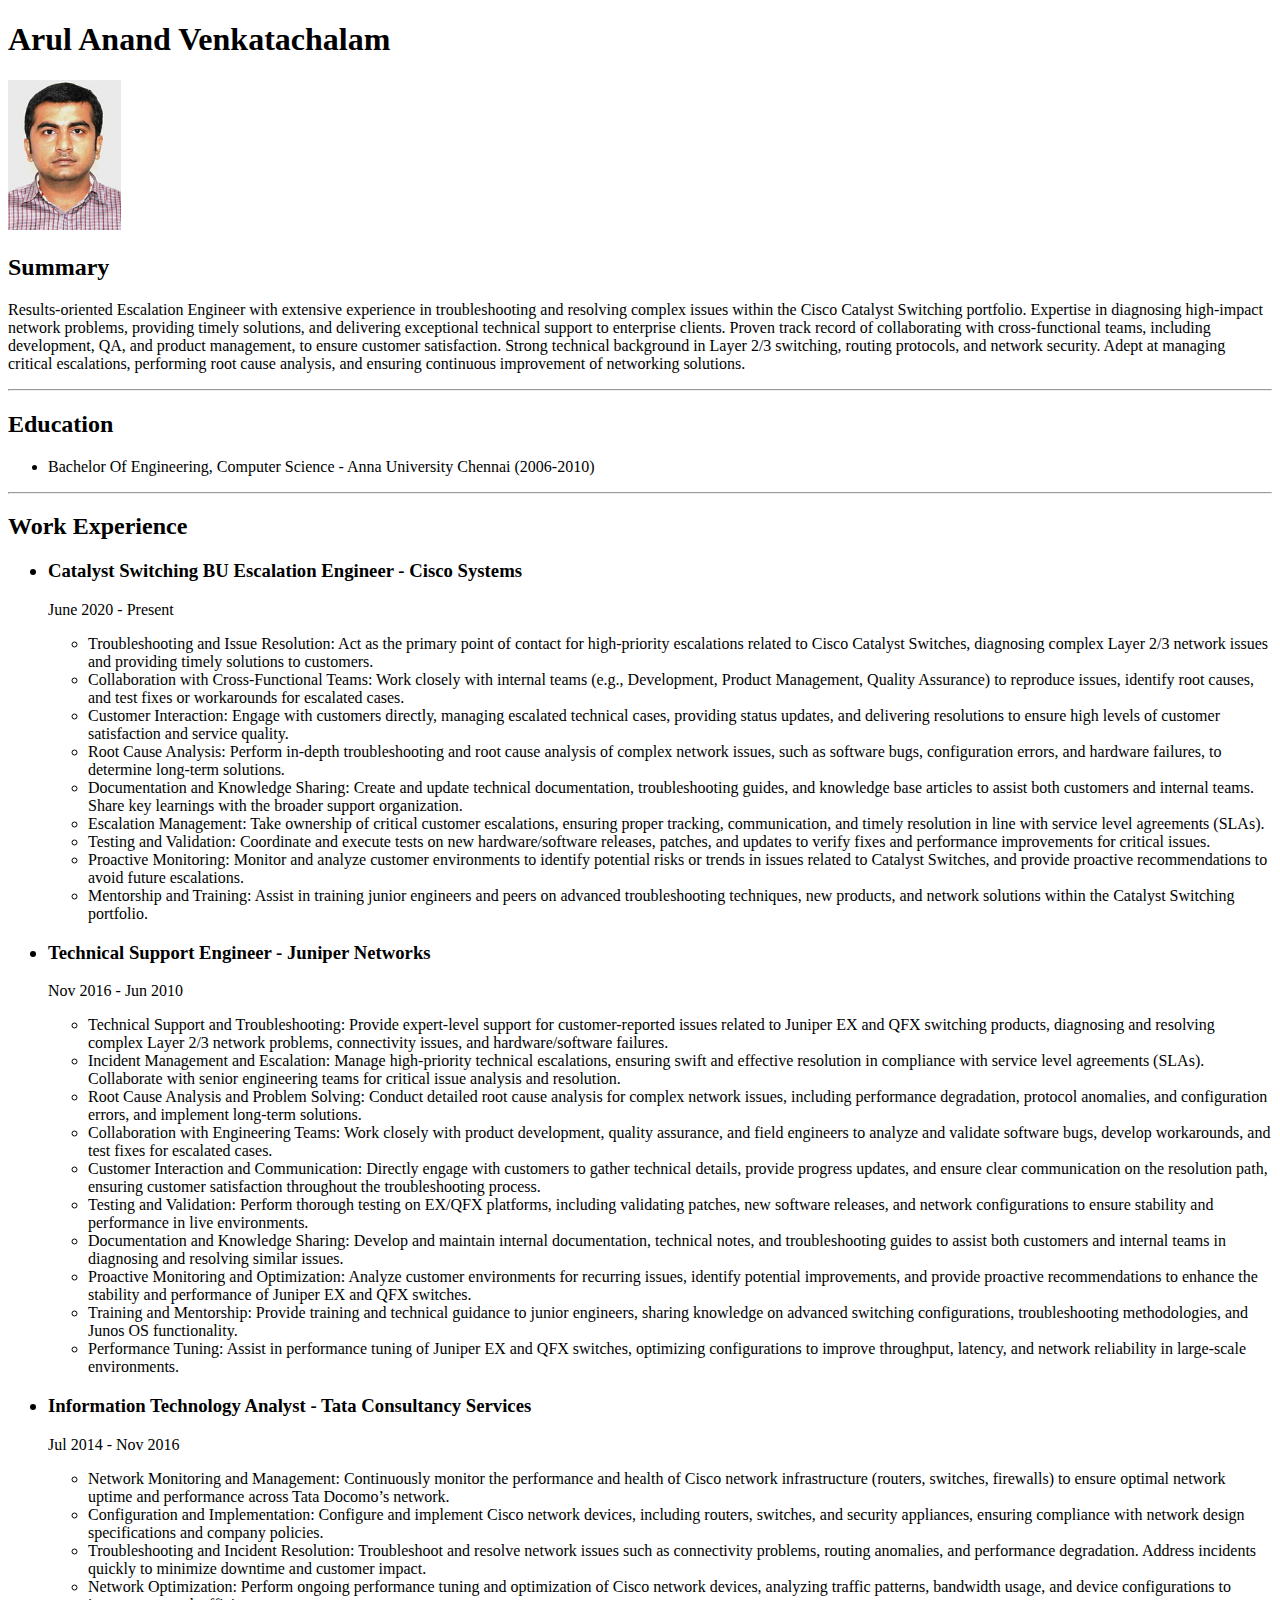
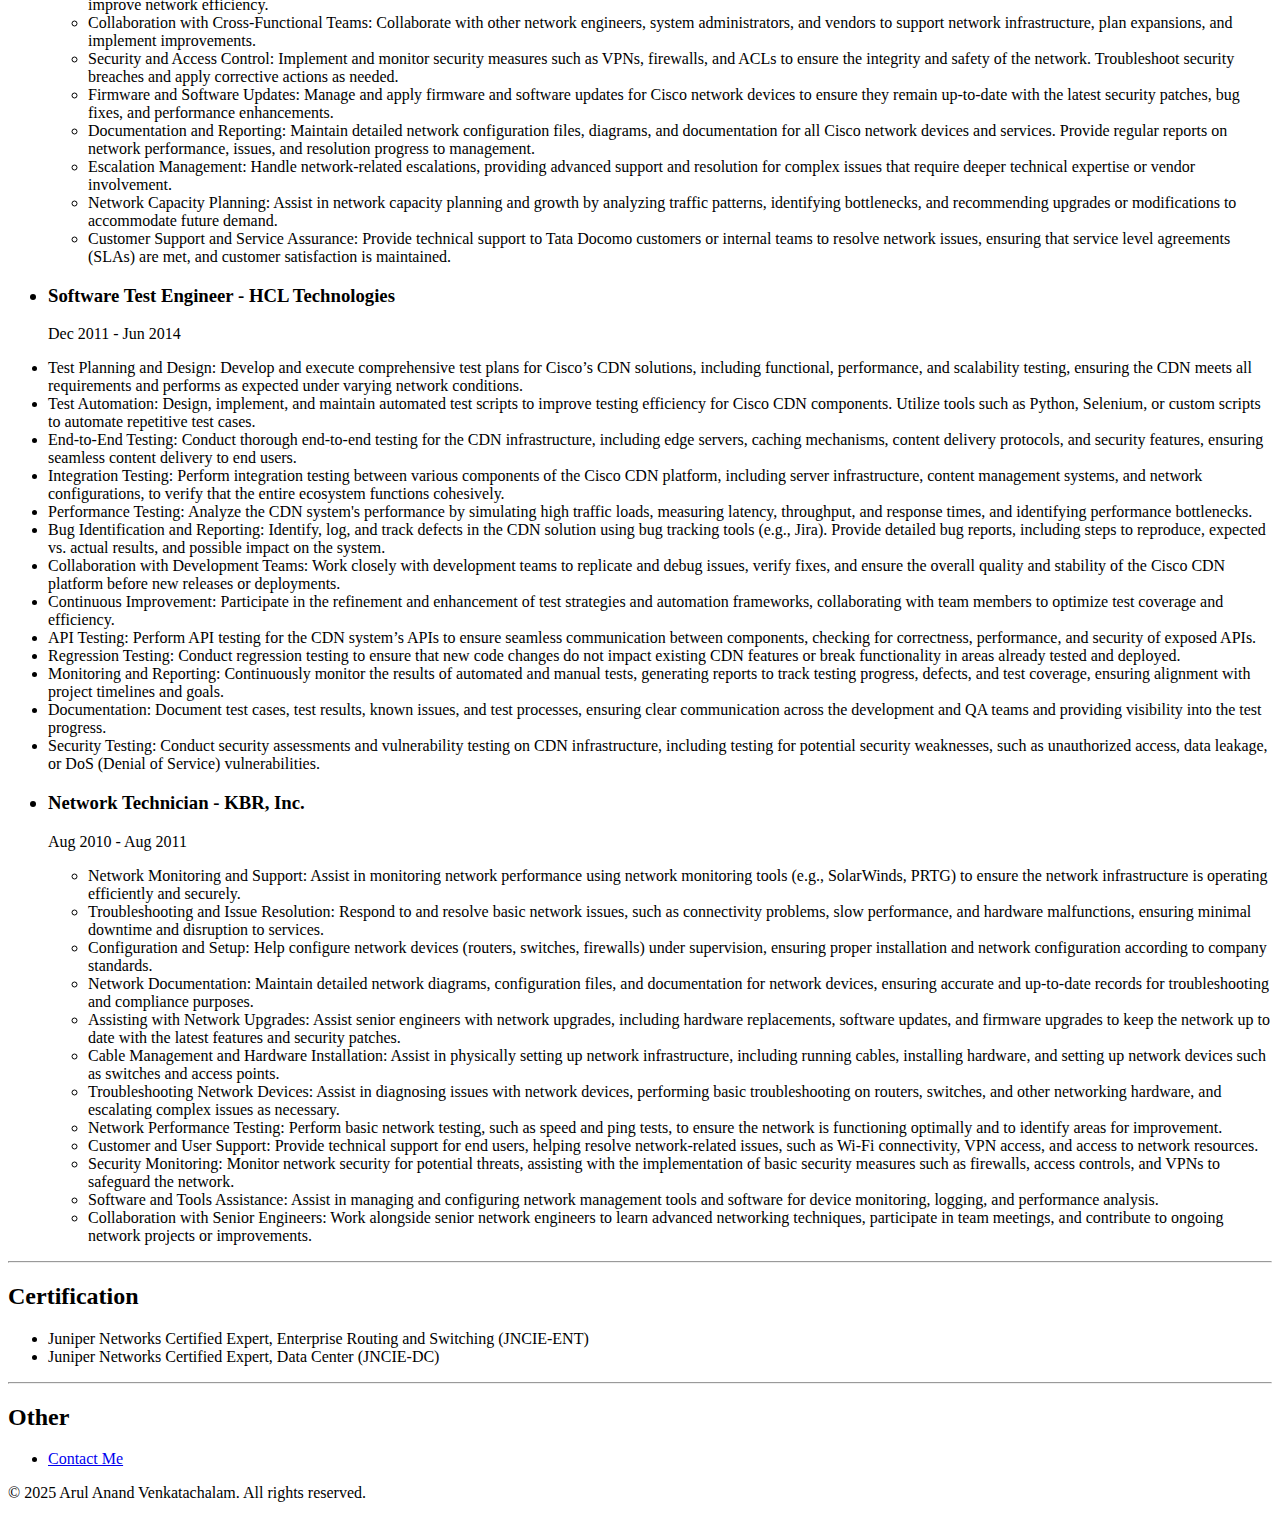
==== index.html @ f444f6bf "Add files via upload" ====
<!DOCTYPE html>
<html lang="en">
<head>
    <meta charset="UTF-8">
    <meta name="viewport" content="width=device-width, initial-scale=1.0">
    <title>My Resume</title>
</head>
<body>
    <h1>Arul Anand Venkatachalam</h1>
    <img src="./assets/arul.jpg" alt="Image of Arul" height="150">
    <h2>Summary</h2>
    <p>Results-oriented Escalation Engineer with extensive experience in troubleshooting and resolving complex issues within the Cisco Catalyst Switching portfolio.
        Expertise in diagnosing high-impact network problems, providing timely solutions, and delivering exceptional technical support to enterprise clients.
        Proven track record of collaborating with cross-functional teams, including development, QA, and product management, to ensure customer satisfaction.
        Strong technical background in Layer 2/3 switching, routing protocols, and network security.
        Adept at managing critical escalations, performing root cause analysis, and ensuring continuous improvement of networking solutions.</p>
    <hr />
    <h2>Education</h2>
    <ul>
        <li>Bachelor Of Engineering, Computer Science - Anna University Chennai (2006-2010)</li>
    </ul>
    <hr />
    <h2>Work Experience</h2>
    <ul>
        <h3><li>Catalyst Switching BU Escalation Engineer - Cisco Systems</li></h3>
        <p>June 2020 - Present
            <ul>
                <li>Troubleshooting and Issue Resolution: Act as the primary point of contact for high-priority escalations related to Cisco Catalyst Switches, diagnosing complex Layer 2/3 network issues and providing timely solutions to customers.</li>
                <li>Collaboration with Cross-Functional Teams: Work closely with internal teams (e.g., Development, Product Management, Quality Assurance) to reproduce issues, identify root causes, and test fixes or workarounds for escalated cases.</li>
                <li>Customer Interaction: Engage with customers directly, managing escalated technical cases, providing status updates, and delivering resolutions to ensure high levels of customer satisfaction and service quality.</li>
                <li>Root Cause Analysis: Perform in-depth troubleshooting and root cause analysis of complex network issues, such as software bugs, configuration errors, and hardware failures, to determine long-term solutions.</li>
                <li>Documentation and Knowledge Sharing: Create and update technical documentation, troubleshooting guides, and knowledge base articles to assist both customers and internal teams. Share key learnings with the broader support organization.</li>
                <li>Escalation Management: Take ownership of critical customer escalations, ensuring proper tracking, communication, and timely resolution in line with service level agreements (SLAs).</li>
                <li>Testing and Validation: Coordinate and execute tests on new hardware/software releases, patches, and updates to verify fixes and performance improvements for critical issues.</li>
                <li>Proactive Monitoring: Monitor and analyze customer environments to identify potential risks or trends in issues related to Catalyst Switches, and provide proactive recommendations to avoid future escalations.</li>
                <li>Mentorship and Training: Assist in training junior engineers and peers on advanced troubleshooting techniques, new products, and network solutions within the Catalyst Switching portfolio.</li>
            </ul>
        </p>
        <h3><li>Technical Support Engineer - Juniper Networks</li></h3>
        <p>Nov 2016 - Jun 2010
            <ul>
                <li>Technical Support and Troubleshooting: Provide expert-level support for customer-reported issues related to Juniper EX and QFX switching products, diagnosing and resolving complex Layer 2/3 network problems, connectivity issues, and hardware/software failures.</li>
                <li>Incident Management and Escalation: Manage high-priority technical escalations, ensuring swift and effective resolution in compliance with service level agreements (SLAs). Collaborate with senior engineering teams for critical issue analysis and resolution.</li>
                <li>Root Cause Analysis and Problem Solving: Conduct detailed root cause analysis for complex network issues, including performance degradation, protocol anomalies, and configuration errors, and implement long-term solutions.</li>
                <li>Collaboration with Engineering Teams: Work closely with product development, quality assurance, and field engineers to analyze and validate software bugs, develop workarounds, and test fixes for escalated cases.</li>
                <li>Customer Interaction and Communication: Directly engage with customers to gather technical details, provide progress updates, and ensure clear communication on the resolution path, ensuring customer satisfaction throughout the troubleshooting process.</li>
                <li>Testing and Validation: Perform thorough testing on EX/QFX platforms, including validating patches, new software releases, and network configurations to ensure stability and performance in live environments.</li>
                <li>Documentation and Knowledge Sharing: Develop and maintain internal documentation, technical notes, and troubleshooting guides to assist both customers and internal teams in diagnosing and resolving similar issues.</li>
                <li>Proactive Monitoring and Optimization: Analyze customer environments for recurring issues, identify potential improvements, and provide proactive recommendations to enhance the stability and performance of Juniper EX and QFX switches.</li>
                <li>Training and Mentorship: Provide training and technical guidance to junior engineers, sharing knowledge on advanced switching configurations, troubleshooting methodologies, and Junos OS functionality.</li>
                <li>Performance Tuning: Assist in performance tuning of Juniper EX and QFX switches, optimizing configurations to improve throughput, latency, and network reliability in large-scale environments.</li>
            </ul>
        </p>
        <h3><li>Information Technology Analyst - Tata Consultancy Services</li></h3>
        <p>Jul 2014 - Nov 2016
            <ul>
                <li>Network Monitoring and Management: Continuously monitor the performance and health of Cisco network infrastructure (routers, switches, firewalls) to ensure optimal network uptime and performance across Tata Docomo’s network.</li>
                <li>Configuration and Implementation: Configure and implement Cisco network devices, including routers, switches, and security appliances, ensuring compliance with network design specifications and company policies.</li>
                <li>Troubleshooting and Incident Resolution: Troubleshoot and resolve network issues such as connectivity problems, routing anomalies, and performance degradation. Address incidents quickly to minimize downtime and customer impact.</li>
                <li>Network Optimization: Perform ongoing performance tuning and optimization of Cisco network devices, analyzing traffic patterns, bandwidth usage, and device configurations to improve network efficiency.</li>
                <li>Collaboration with Cross-Functional Teams: Collaborate with other network engineers, system administrators, and vendors to support network infrastructure, plan expansions, and implement improvements.</li>
                <li>Security and Access Control: Implement and monitor security measures such as VPNs, firewalls, and ACLs to ensure the integrity and safety of the network. Troubleshoot security breaches and apply corrective actions as needed.</li>
                <li>Firmware and Software Updates: Manage and apply firmware and software updates for Cisco network devices to ensure they remain up-to-date with the latest security patches, bug fixes, and performance enhancements.</li>
                <li>Documentation and Reporting: Maintain detailed network configuration files, diagrams, and documentation for all Cisco network devices and services. Provide regular reports on network performance, issues, and resolution progress to management.</li>
                <li>Escalation Management: Handle network-related escalations, providing advanced support and resolution for complex issues that require deeper technical expertise or vendor involvement.</li>
                <li>Network Capacity Planning: Assist in network capacity planning and growth by analyzing traffic patterns, identifying bottlenecks, and recommending upgrades or modifications to accommodate future demand.</li>
                <li>Customer Support and Service Assurance: Provide technical support to Tata Docomo customers or internal teams to resolve network issues, ensuring that service level agreements (SLAs) are met, and customer satisfaction is maintained.</li>
            </ul>
        </p>
        <h3><li>Software Test Engineer - HCL Technologies</li></h3>
        <p>Dec 2011 - Jun 2014
            <li>Test Planning and Design: Develop and execute comprehensive test plans for Cisco’s CDN solutions, including functional, performance, and scalability testing, ensuring the CDN meets all requirements and performs as expected under varying network conditions.</li>
            <li>Test Automation: Design, implement, and maintain automated test scripts to improve testing efficiency for Cisco CDN components. Utilize tools such as Python, Selenium, or custom scripts to automate repetitive test cases.</li>
            <li>End-to-End Testing: Conduct thorough end-to-end testing for the CDN infrastructure, including edge servers, caching mechanisms, content delivery protocols, and security features, ensuring seamless content delivery to end users.</li>
            <li>Integration Testing: Perform integration testing between various components of the Cisco CDN platform, including server infrastructure, content management systems, and network configurations, to verify that the entire ecosystem functions cohesively.</li>
            <li>Performance Testing: Analyze the CDN system's performance by simulating high traffic loads, measuring latency, throughput, and response times, and identifying performance bottlenecks.</li>
            <li>Bug Identification and Reporting: Identify, log, and track defects in the CDN solution using bug tracking tools (e.g., Jira). Provide detailed bug reports, including steps to reproduce, expected vs. actual results, and possible impact on the system.</li>
            <li>Collaboration with Development Teams: Work closely with development teams to replicate and debug issues, verify fixes, and ensure the overall quality and stability of the Cisco CDN platform before new releases or deployments.</li>
            <li>Continuous Improvement: Participate in the refinement and enhancement of test strategies and automation frameworks, collaborating with team members to optimize test coverage and efficiency.</li>
            <li>API Testing: Perform API testing for the CDN system’s APIs to ensure seamless communication between components, checking for correctness, performance, and security of exposed APIs.</li>
            <li>Regression Testing: Conduct regression testing to ensure that new code changes do not impact existing CDN features or break functionality in areas already tested and deployed.</li>
            <li>Monitoring and Reporting: Continuously monitor the results of automated and manual tests, generating reports to track testing progress, defects, and test coverage, ensuring alignment with project timelines and goals.</li>
            <li>Documentation: Document test cases, test results, known issues, and test processes, ensuring clear communication across the development and QA teams and providing visibility into the test progress.</li>
            <li>Security Testing: Conduct security assessments and vulnerability testing on CDN infrastructure, including testing for potential security weaknesses, such as unauthorized access, data leakage, or DoS (Denial of Service) vulnerabilities.</li>
        </p>
        <h3><li>Network Technician - KBR, Inc.</li></h3>
        <p>Aug 2010 - Aug 2011
            <ul>
                <li>Network Monitoring and Support: Assist in monitoring network performance using network monitoring tools (e.g., SolarWinds, PRTG) to ensure the network infrastructure is operating efficiently and securely.</li>
                <li>Troubleshooting and Issue Resolution: Respond to and resolve basic network issues, such as connectivity problems, slow performance, and hardware malfunctions, ensuring minimal downtime and disruption to services.</li>
                <li>Configuration and Setup: Help configure network devices (routers, switches, firewalls) under supervision, ensuring proper installation and network configuration according to company standards.</li>
                <li>Network Documentation: Maintain detailed network diagrams, configuration files, and documentation for network devices, ensuring accurate and up-to-date records for troubleshooting and compliance purposes.</li>
                <li>Assisting with Network Upgrades: Assist senior engineers with network upgrades, including hardware replacements, software updates, and firmware upgrades to keep the network up to date with the latest features and security patches.</li>
                <li>Cable Management and Hardware Installation: Assist in physically setting up network infrastructure, including running cables, installing hardware, and setting up network devices such as switches and access points.</li>
                <li>Troubleshooting Network Devices: Assist in diagnosing issues with network devices, performing basic troubleshooting on routers, switches, and other networking hardware, and escalating complex issues as necessary.</li>
                <li>Network Performance Testing: Perform basic network testing, such as speed and ping tests, to ensure the network is functioning optimally and to identify areas for improvement.</li>
                <li>Customer and User Support: Provide technical support for end users, helping resolve network-related issues, such as Wi-Fi connectivity, VPN access, and access to network resources.</li>
                <li>Security Monitoring: Monitor network security for potential threats, assisting with the implementation of basic security measures such as firewalls, access controls, and VPNs to safeguard the network.</li>
                <li>Software and Tools Assistance: Assist in managing and configuring network management tools and software for device monitoring, logging, and performance analysis.</li>
                <li>Collaboration with Senior Engineers: Work alongside senior network engineers to learn advanced networking techniques, participate in team meetings, and contribute to ongoing network projects or improvements.</li>
            </ul>
        </p>
    </ul>
    <hr />
    <h2>Certification</h2>
        <ul>
            <li>Juniper Networks Certified Expert, Enterprise Routing and Switching (JNCIE-ENT)</li>
            <li>Juniper Networks Certified Expert, Data Center (JNCIE-DC)</li>
        </ul>
    <hr />
    <h2>Other</h2>
    <ul>
        <li><a href="./contact.html">Contact Me</a></li>
    </ul>    
    <footer>
        <p>© 2025 Arul Anand Venkatachalam. All rights reserved.</p>
      </footer>
</body>
</html>
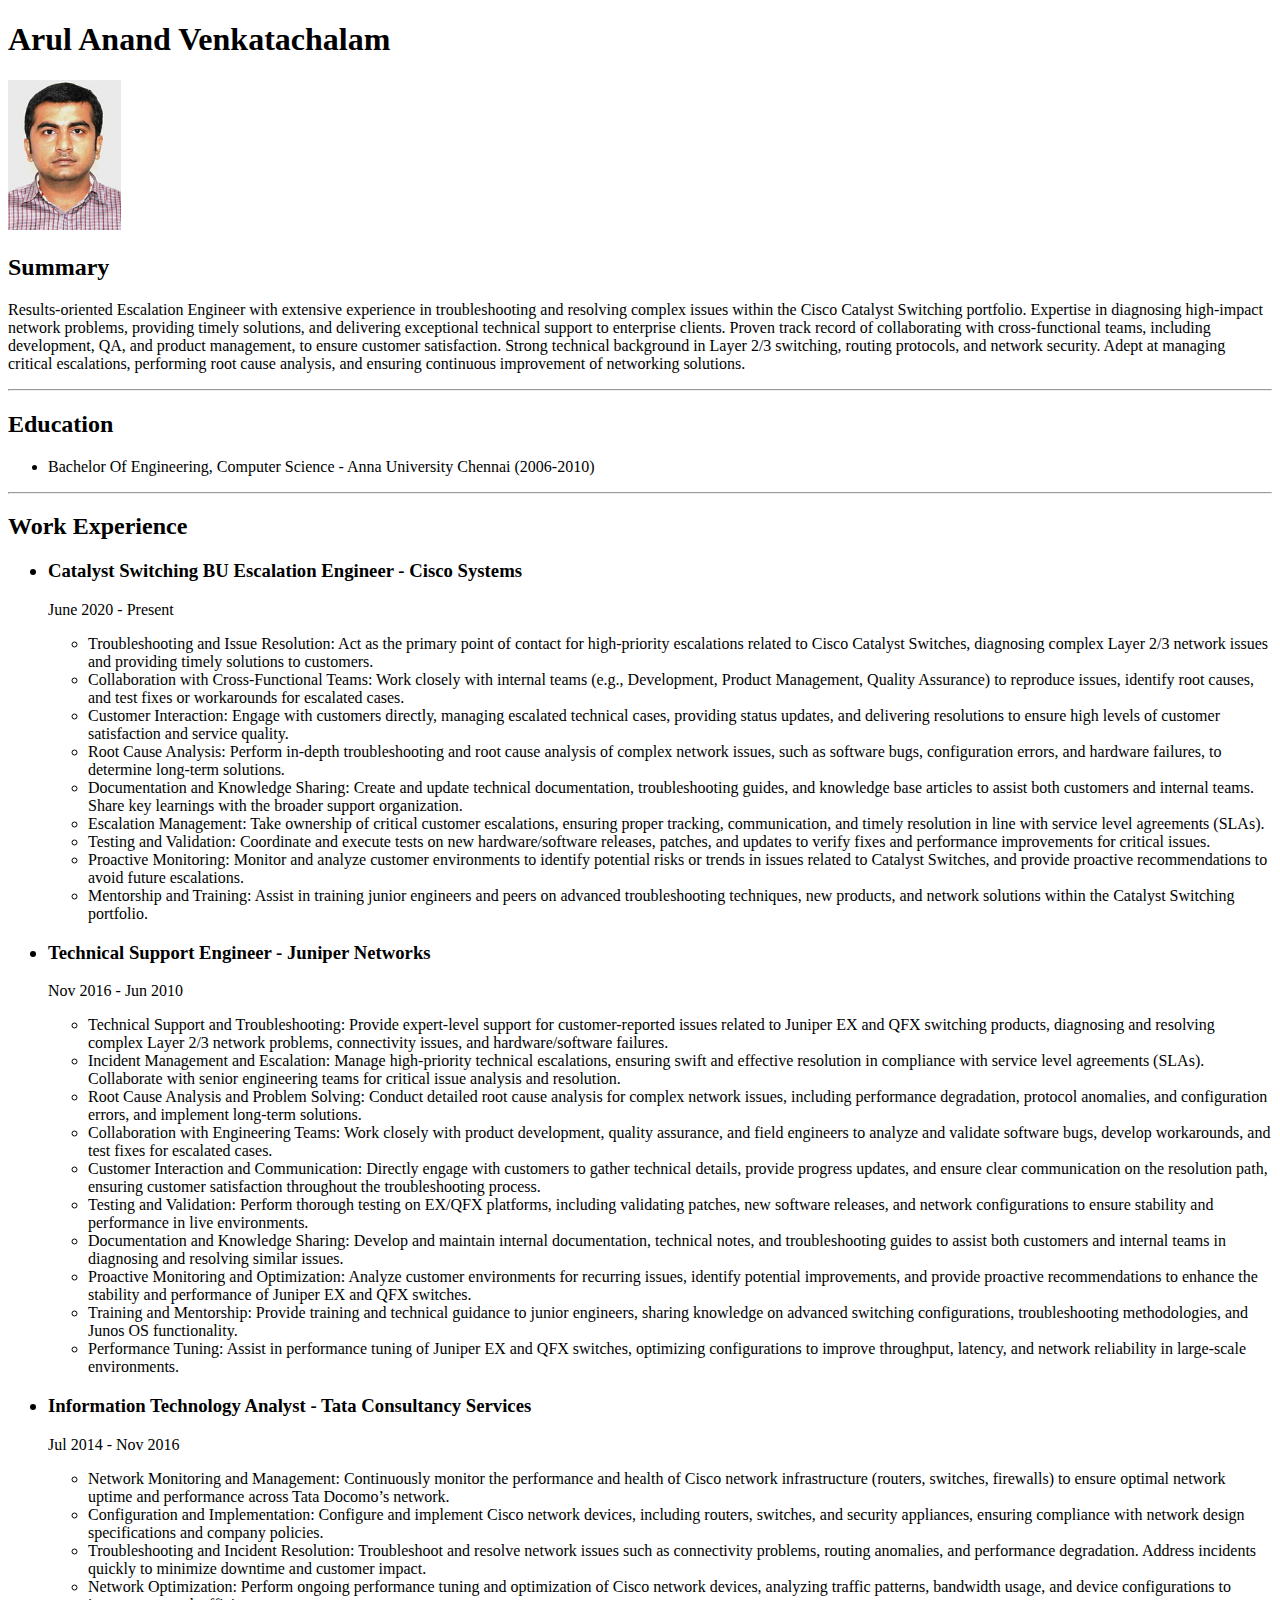
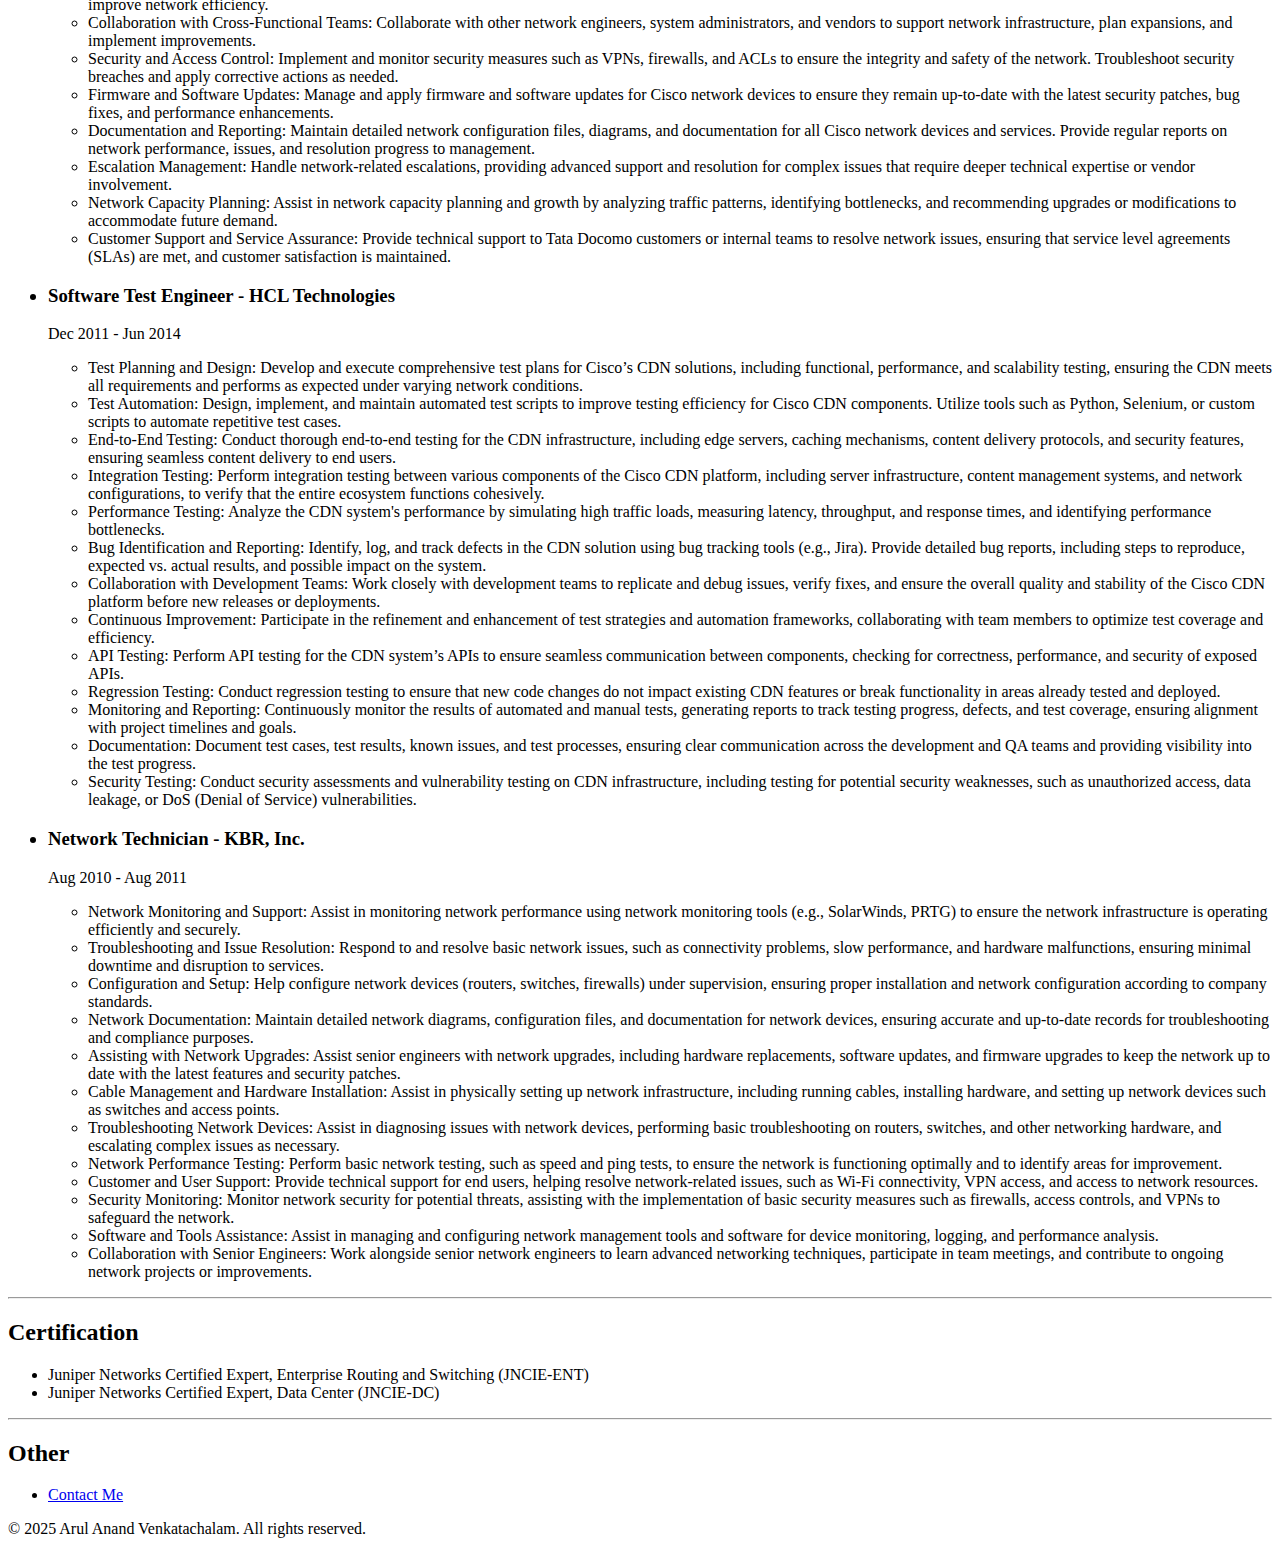
==== commit e00663b4: "change to hcl job" ====
--- a/index.html
+++ b/index.html
@@ -69,19 +69,21 @@
         </p>
         <h3><li>Software Test Engineer - HCL Technologies</li></h3>
         <p>Dec 2011 - Jun 2014
-            <li>Test Planning and Design: Develop and execute comprehensive test plans for Cisco’s CDN solutions, including functional, performance, and scalability testing, ensuring the CDN meets all requirements and performs as expected under varying network conditions.</li>
-            <li>Test Automation: Design, implement, and maintain automated test scripts to improve testing efficiency for Cisco CDN components. Utilize tools such as Python, Selenium, or custom scripts to automate repetitive test cases.</li>
-            <li>End-to-End Testing: Conduct thorough end-to-end testing for the CDN infrastructure, including edge servers, caching mechanisms, content delivery protocols, and security features, ensuring seamless content delivery to end users.</li>
-            <li>Integration Testing: Perform integration testing between various components of the Cisco CDN platform, including server infrastructure, content management systems, and network configurations, to verify that the entire ecosystem functions cohesively.</li>
-            <li>Performance Testing: Analyze the CDN system's performance by simulating high traffic loads, measuring latency, throughput, and response times, and identifying performance bottlenecks.</li>
-            <li>Bug Identification and Reporting: Identify, log, and track defects in the CDN solution using bug tracking tools (e.g., Jira). Provide detailed bug reports, including steps to reproduce, expected vs. actual results, and possible impact on the system.</li>
-            <li>Collaboration with Development Teams: Work closely with development teams to replicate and debug issues, verify fixes, and ensure the overall quality and stability of the Cisco CDN platform before new releases or deployments.</li>
-            <li>Continuous Improvement: Participate in the refinement and enhancement of test strategies and automation frameworks, collaborating with team members to optimize test coverage and efficiency.</li>
-            <li>API Testing: Perform API testing for the CDN system’s APIs to ensure seamless communication between components, checking for correctness, performance, and security of exposed APIs.</li>
-            <li>Regression Testing: Conduct regression testing to ensure that new code changes do not impact existing CDN features or break functionality in areas already tested and deployed.</li>
-            <li>Monitoring and Reporting: Continuously monitor the results of automated and manual tests, generating reports to track testing progress, defects, and test coverage, ensuring alignment with project timelines and goals.</li>
-            <li>Documentation: Document test cases, test results, known issues, and test processes, ensuring clear communication across the development and QA teams and providing visibility into the test progress.</li>
-            <li>Security Testing: Conduct security assessments and vulnerability testing on CDN infrastructure, including testing for potential security weaknesses, such as unauthorized access, data leakage, or DoS (Denial of Service) vulnerabilities.</li>
+            <ul>
+                <li>Test Planning and Design: Develop and execute comprehensive test plans for Cisco’s CDN solutions, including functional, performance, and scalability testing, ensuring the CDN meets all requirements and performs as expected under varying network conditions.</li>
+                <li>Test Automation: Design, implement, and maintain automated test scripts to improve testing efficiency for Cisco CDN components. Utilize tools such as Python, Selenium, or custom scripts to automate repetitive test cases.</li>
+                <li>End-to-End Testing: Conduct thorough end-to-end testing for the CDN infrastructure, including edge servers, caching mechanisms, content delivery protocols, and security features, ensuring seamless content delivery to end users.</li>
+                <li>Integration Testing: Perform integration testing between various components of the Cisco CDN platform, including server infrastructure, content management systems, and network configurations, to verify that the entire ecosystem functions cohesively.</li>
+                <li>Performance Testing: Analyze the CDN system's performance by simulating high traffic loads, measuring latency, throughput, and response times, and identifying performance bottlenecks.</li>
+                <li>Bug Identification and Reporting: Identify, log, and track defects in the CDN solution using bug tracking tools (e.g., Jira). Provide detailed bug reports, including steps to reproduce, expected vs. actual results, and possible impact on the system.</li>
+                <li>Collaboration with Development Teams: Work closely with development teams to replicate and debug issues, verify fixes, and ensure the overall quality and stability of the Cisco CDN platform before new releases or deployments.</li>
+                <li>Continuous Improvement: Participate in the refinement and enhancement of test strategies and automation frameworks, collaborating with team members to optimize test coverage and efficiency.</li>
+                <li>API Testing: Perform API testing for the CDN system’s APIs to ensure seamless communication between components, checking for correctness, performance, and security of exposed APIs.</li>
+                <li>Regression Testing: Conduct regression testing to ensure that new code changes do not impact existing CDN features or break functionality in areas already tested and deployed.</li>
+                <li>Monitoring and Reporting: Continuously monitor the results of automated and manual tests, generating reports to track testing progress, defects, and test coverage, ensuring alignment with project timelines and goals.</li>
+                <li>Documentation: Document test cases, test results, known issues, and test processes, ensuring clear communication across the development and QA teams and providing visibility into the test progress.</li>
+                <li>Security Testing: Conduct security assessments and vulnerability testing on CDN infrastructure, including testing for potential security weaknesses, such as unauthorized access, data leakage, or DoS (Denial of Service) vulnerabilities.</li>
+            </ul>    
         </p>
         <h3><li>Network Technician - KBR, Inc.</li></h3>
         <p>Aug 2010 - Aug 2011
